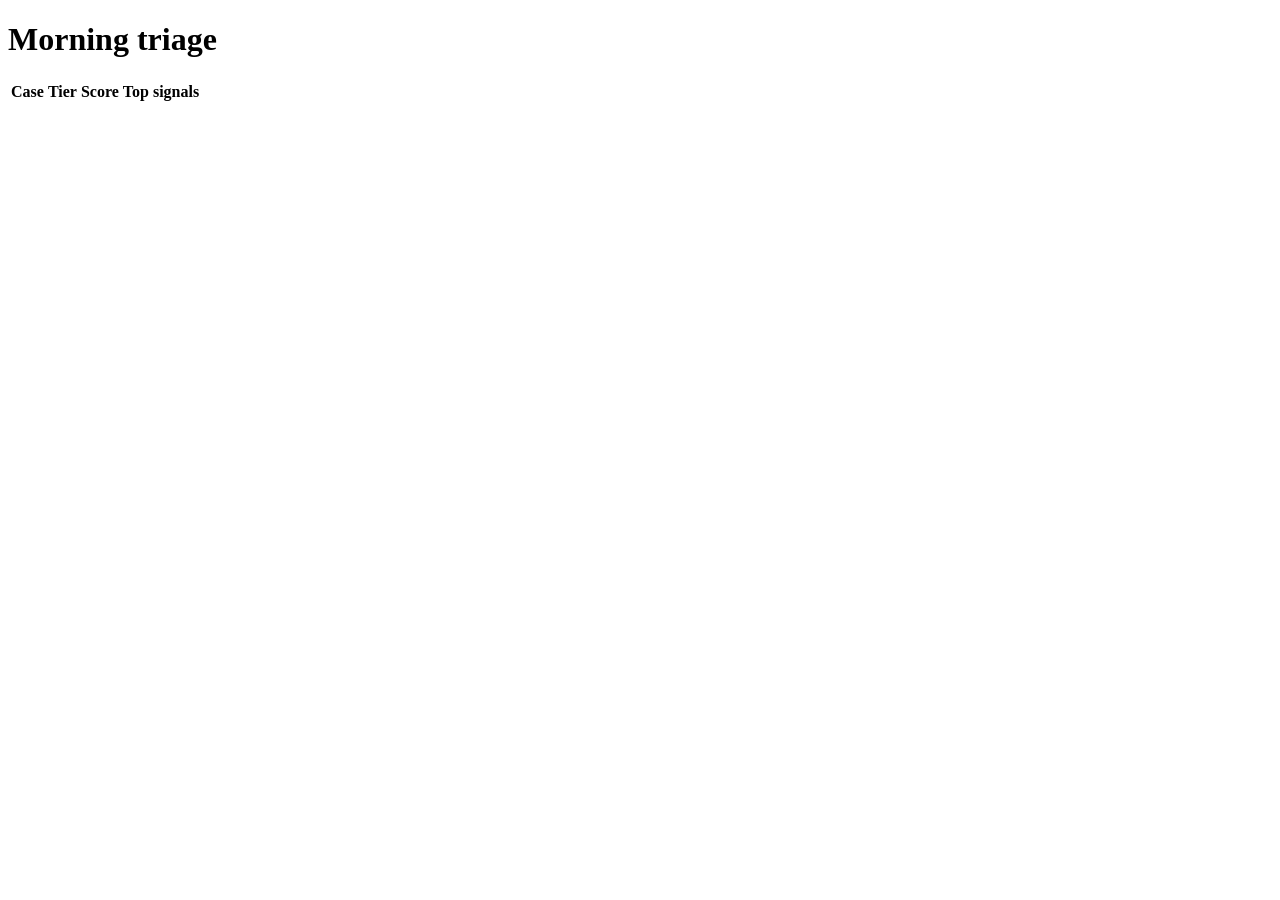
==== app/static/index.html @ 537ed234 "Replace Streamlit UI with FastAPI app Serve the cached triage through a FastAPI JSON API (queue and " ====
<!doctype html>
<html lang="en">
<head>
  <meta charset="utf-8">
  <meta name="viewport" content="width=device-width, initial-scale=1">
  <title>Case Review</title>
  <link rel="stylesheet" href="/static/styles.css">
</head>
<body>
  <header>
    <h1>Morning triage</h1>
    <div id="counts" class="counts"></div>
  </header>
  <main>
    <div id="alerts"></div>
    <div id="error" class="error" hidden></div>
    <table>
      <thead>
        <tr><th>Case</th><th>Tier</th><th>Score</th><th>Top signals</th></tr>
      </thead>
      <tbody id="queue"></tbody>
    </table>
    <!-- TODO (step 3): queue cards, filters, bulk-accept for Low -->
    <!-- TODO (step 4): case detail view with accept/override and notes -->
  </main>
  <script src="/static/app.js"></script>
</body>
</html>
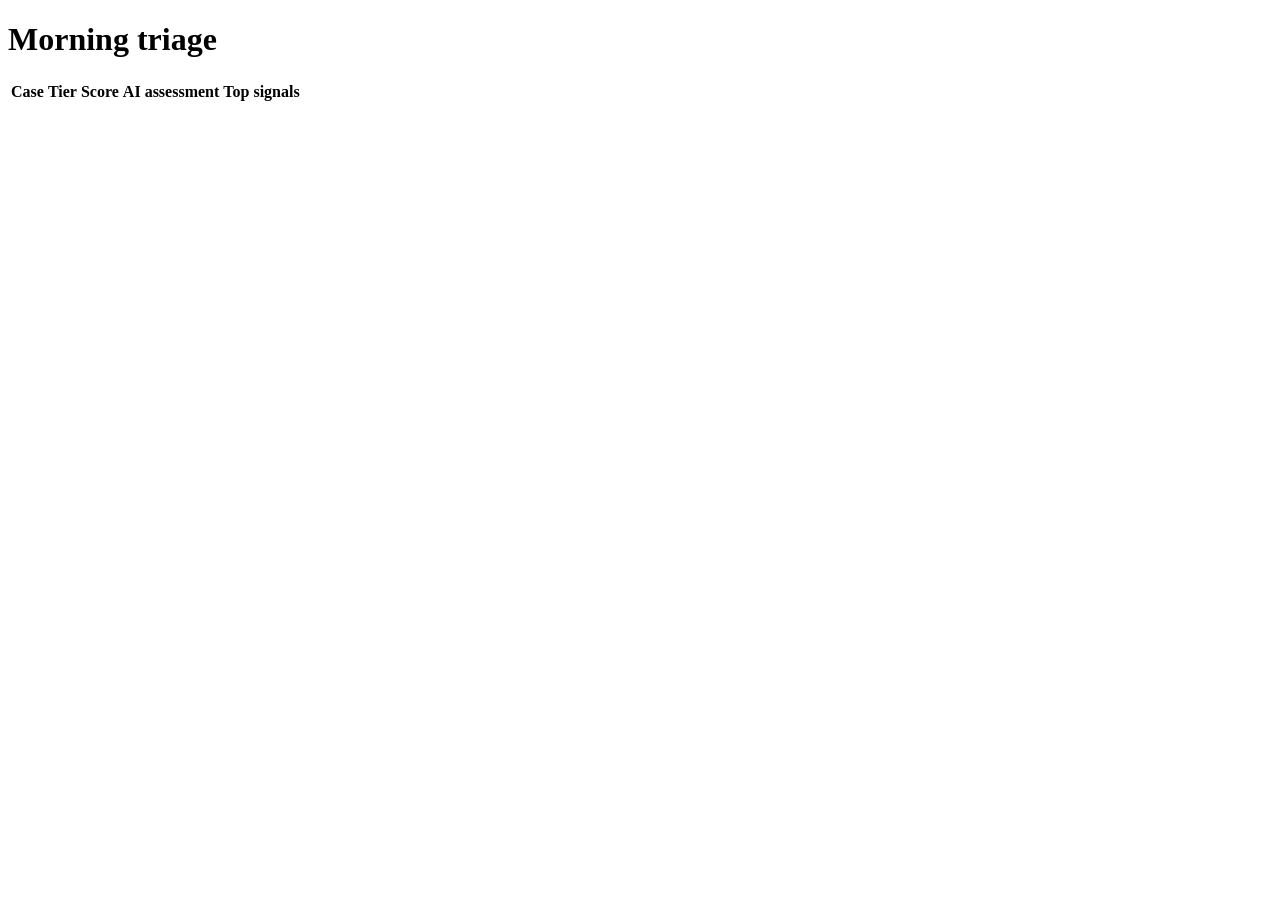
==== commit b6c32b5d: "Add LLM case assessment with grounding checks - Groq (default), Gemini or Anthropic writes a summary" ====
--- a/app/static/index.html
+++ b/app/static/index.html
@@ -14,12 +14,14 @@
   <main>
     <div id="alerts"></div>
     <div id="error" class="error" hidden></div>
+    <div class="table-wrap">
     <table>
       <thead>
-        <tr><th>Case</th><th>Tier</th><th>Score</th><th>Top signals</th></tr>
+        <tr><th>Case</th><th>Tier</th><th>Score</th><th>AI assessment</th><th>Top signals</th></tr>
       </thead>
       <tbody id="queue"></tbody>
     </table>
+    </div>
     <!-- TODO (step 3): queue cards, filters, bulk-accept for Low -->
     <!-- TODO (step 4): case detail view with accept/override and notes -->
   </main>
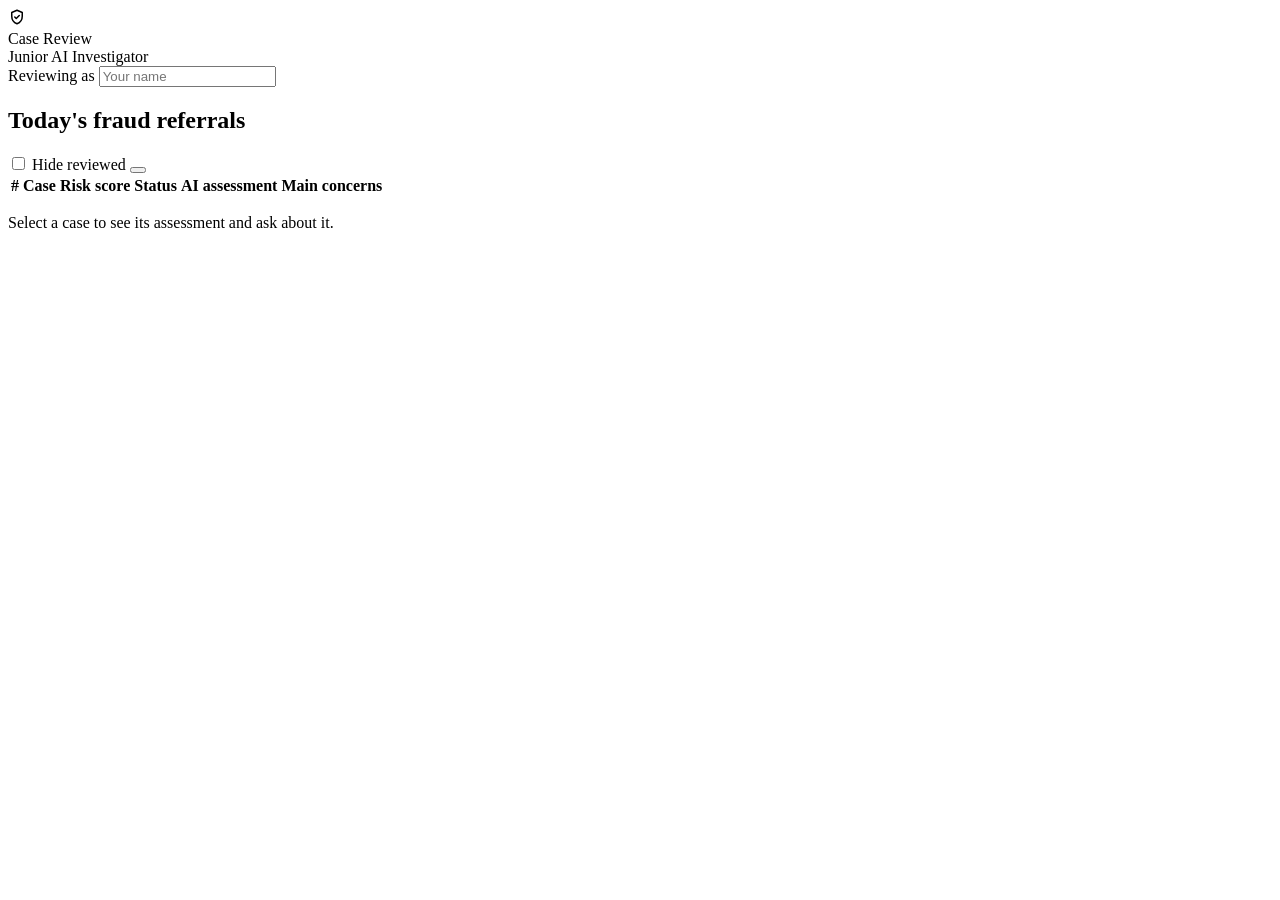
==== commit 371e473c: "Add AI risk score, investigator workflow and plain-English output - AI gives its own 0-100 risk scor" ====
--- a/app/static/index.html
+++ b/app/static/index.html
@@ -4,27 +4,84 @@
   <meta charset="utf-8">
   <meta name="viewport" content="width=device-width, initial-scale=1">
   <title>Case Review</title>
+  <link rel="preconnect" href="https://fonts.googleapis.com">
+  <link rel="stylesheet" href="https://fonts.googleapis.com/css2?family=Inter:wght@400;500;600;700&display=swap">
   <link rel="stylesheet" href="/static/styles.css">
 </head>
 <body>
-  <header>
-    <h1>Morning triage</h1>
-    <div id="counts" class="counts"></div>
-  </header>
-  <main>
-    <div id="alerts"></div>
-    <div id="error" class="error" hidden></div>
-    <div class="table-wrap">
-    <table>
-      <thead>
-        <tr><th>Case</th><th>Tier</th><th>Score</th><th>AI assessment</th><th>Top signals</th></tr>
-      </thead>
-      <tbody id="queue"></tbody>
-    </table>
+  <div class="layout">
+    <div class="content">
+      <header class="appbar">
+        <div class="brand">
+          <span class="logo" aria-hidden="true">
+            <svg viewBox="0 0 24 24" width="18" height="18" fill="none" stroke="currentColor"
+                 stroke-width="2" stroke-linecap="round" stroke-linejoin="round">
+              <path d="M12 3l7 3v5c0 4.5-3 8.5-7 10-4-1.5-7-5.5-7-10V6l7-3z"/><path d="M9 12l2 2 4-4"/>
+            </svg>
+          </span>
+          <div>
+            <div class="brand-name">Case Review</div>
+            <div class="brand-sub">Junior AI Investigator</div>
+          </div>
+        </div>
+        <label class="who">Reviewing as
+          <input id="investigator" autocomplete="name" maxlength="100" placeholder="Your name">
+        </label>
+      </header>
+      <section class="page-head">
+        <p id="today" class="eyebrow"></p>
+        <h1>Today's fraud referrals</h1>
+        <p id="queue-sub" class="muted"></p>
+        <div id="counts" class="stats"></div>
+      </section>
+      <main>
+        <div id="alerts"></div>
+        <div id="error" class="error" hidden></div>
+        <div class="toolbar">
+          <div id="filters" class="filters" role="group" aria-label="Show cases"></div>
+          <label class="check"><input type="checkbox" id="hide-reviewed"> Hide reviewed</label>
+          <button type="button" id="bulk-accept" class="primary"></button>
+        </div>
+        <div class="table-wrap">
+        <table>
+          <thead>
+            <tr><th class="num">#</th><th>Case</th><th>Risk score</th><th>Status</th><th>AI assessment</th><th>Main concerns</th></tr>
+          </thead>
+          <tbody id="queue"></tbody>
+        </table>
+        </div>
+      </main>
     </div>
-    <!-- TODO (step 3): queue cards, filters, bulk-accept for Low -->
-    <!-- TODO (step 4): case detail view with accept/override and notes -->
-  </main>
+
+    <!-- Right sidebar: the selected case, with its chat pinned to the bottom. -->
+    <aside id="case" class="sidebar">
+      <p id="case-empty" class="empty muted">Select a case to see its assessment and ask about it.</p>
+      <div class="side-head" hidden>
+        <h2 id="case-title"></h2>
+        <div class="nav">
+          <span id="case-position" class="muted"></span>
+          <button id="case-prev" class="nav-btn" aria-label="Previous case" title="Previous case (↑)">↑</button>
+          <button id="case-next" class="nav-btn" aria-label="Next case" title="Next case (↓)">↓</button>
+          <button id="case-close" class="icon-btn" aria-label="Close case">✕</button>
+        </div>
+      </div>
+      <div id="case-body" class="side-body" hidden></div>
+      <section class="ask" hidden>
+        <button type="button" id="ask-toggle" class="ask-toggle" aria-expanded="true" aria-controls="ask-body">
+          <span>Ask about this case</span><span class="chev" aria-hidden="true">▾</span>
+        </button>
+        <div id="ask-body" class="ask-body">
+          <div id="thread" class="thread"></div>
+          <div id="suggestions" class="suggestions"></div>
+          <form id="ask-form">
+            <input id="ask-input" autocomplete="off" maxlength="1000"
+                   placeholder="e.g. Why is the distance a concern?">
+            <button type="submit">Ask</button>
+          </form>
+        </div>
+      </section>
+    </aside>
+  </div>
   <script src="/static/app.js"></script>
 </body>
 </html>
